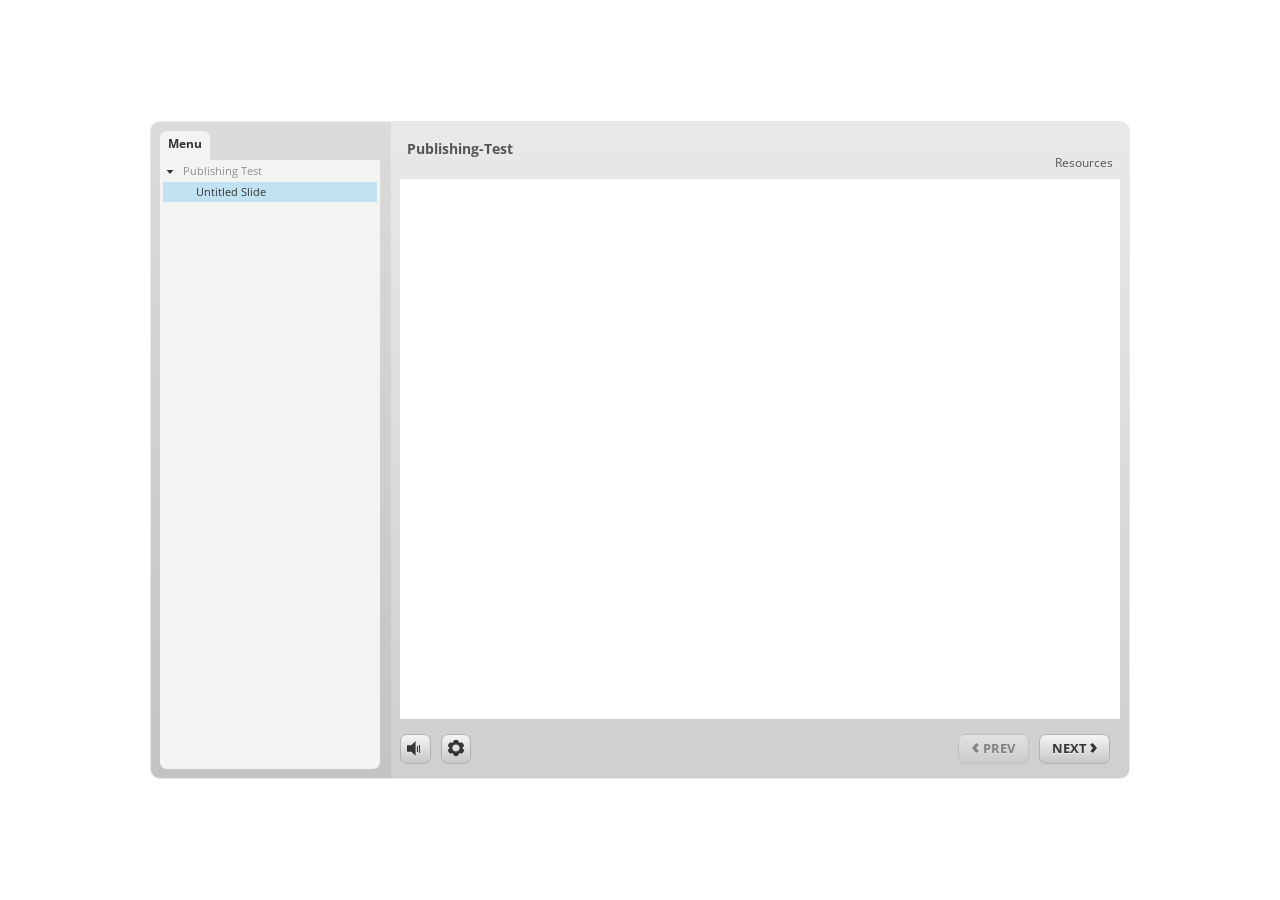
==== web-demo/publishing-test/story.html @ 71898a61 "Add temporary Storyline publishing test" ====
﻿<!doctype html>
<html lang="en-US">
<head>
  <meta charset="utf-8">
  <!-- Created using Storyline 3 - http://www.articulate.com  -->
  <!-- version: 3.20.30234.0 -->
  <title>Publishing-Test</title>
  <meta http-equiv="x-ua-compatible" content="IE=edge"/>
  <meta name="viewport" content="width=device-width,initial-scale=1,user-scalable=no,shrink-to-fit=no,minimal-ui"/>
  <meta name="apple-mobile-web-app-capable" content="yes"/>
  <style>
    html, body { height: 100%; padding: 0; margin: 0 }
    #app { height: 100%; width: 100%; }
  </style>

  <script>
    window.DS = {};
    window.globals = {
      DATA_PATH_BASE: '',
      HAS_FRAME: true,
      HAS_SLIDE: true,

      lmsPresent: false,
      tinCanPresent: false,
      cmi5Present: false,
      aoSupport: false,
      scale: 'noscale',
      captureRc: false,
      browserSize: 'optimal',
      bgColor: '#FFFFFF',
      features: '',
      themeName: 'classic',
      preloaderColor: '#FFFFFF',
      suppressAnalytics: false,
      productChannel: 'perpetual',
      publishSource: 'storyline',
      aid: '',
      cid: 'e07ece40-6b4d-485a-a3d0-85ad38a0e49c',
      playerVersion: '3.20.30234.0',
      publishTimestamp: '2026-10-28T11:20:28.9963223Z',
      maxIosVideoElements: 10,
      connectionSettings: { },

      
      parseParams: function(qs) {
        if (window.globals.parsedParams != null) {
          return window.globals.parsedParams;
        }
        qs = (qs || window.location.search.substr(1)).split('+').join(' ');
        var params = {},
            tokens,
            re = /[?&]?([^=]+)=([^&]*)/g;

        while (tokens = re.exec(qs)) {
          params[decodeURIComponent(tokens[1]).trim()] =
            decodeURIComponent(tokens[2]).trim();
        }
        window.globals.parsedParams = params;
        return params;
      }

    };
  </script>
  <script>
    var isIe11 = ('ActiveXObject' in window || window.MSBlobBuilder != null)
      && window.msCrypto != null && !window.ActiveXObject;
    if (isIe11) {
      window.globals.unsupportedBrowser = true;
      document.write(atob('[base64]'));
    }
  </script>
  
  <script>window.THREE = { };</script>
  
</head>
<body style="background: #FFFFFF" class="cs-HTML theme-classic">
  <!-- 360 -->
  <script>!function(){var e,i=/iPhone/i,o=/iPod/i,n=/iPad/i,t=/\biOS-universal(?:.+)Mac\b/i,r=/\bAndroid(?:.+)Mobile\b/i,a=/Android/i,d=/(?:SD4930UR|\bSilk(?:.+)Mobile\b)/i,p=/Silk/i,l=/Windows Phone/i,u=/\bWindows(?:.+)ARM\b/i,b=/BlackBerry/i,s=/BB10/i,c=/Opera Mini/i,f=/\b(CriOS|Chrome)(?:.+)Mobile/i,h=/Mobile(?:.+)Firefox\b/i,v=function(e){return void 0!==e&&"MacIntel"===e.platform&&"number"==typeof e.maxTouchPoints&&e.maxTouchPoints>1&&"undefined"==typeof MSStream};e=function(e){var m={userAgent:"",platform:"",maxTouchPoints:0};e||"undefined"==typeof navigator?"string"==typeof e?m.userAgent=e:e&&e.userAgent&&(m={userAgent:e.userAgent,platform:e.platform,maxTouchPoints:e.maxTouchPoints||0}):m={userAgent:navigator.userAgent,platform:navigator.platform,maxTouchPoints:navigator.maxTouchPoints||0};var g=m.userAgent,y=g.split("[FBAN");void 0!==y[1]&&(g=y[0]),void 0!==(y=g.split("Twitter"))[1]&&(g=y[0]);var A=function(e){return function(i){return i.test(e)}}(g),w={apple:{phone:A(i)&&!A(l),ipod:A(o),tablet:!A(i)&&(A(n)||v(m))&&!A(l),universal:A(t),device:(A(i)||A(o)||A(n)||A(t)||v(m))&&!A(l)},amazon:{phone:A(d),tablet:!A(d)&&A(p),device:A(d)||A(p)},android:{phone:!A(l)&&A(d)||!A(l)&&A(r),tablet:!A(l)&&!A(d)&&!A(r)&&(A(p)||A(a)),device:!A(l)&&(A(d)||A(p)||A(r)||A(a))||A(/\bokhttp\b/i)},windows:{phone:A(l),tablet:A(u),device:A(l)||A(u)},other:{blackberry:A(b),blackberry10:A(s),opera:A(c),firefox:A(h),chrome:A(f),device:A(b)||A(s)||A(c)||A(h)||A(f)},any:!1,phone:!1,tablet:!1};return w.any=w.apple.device||w.android.device||w.windows.device||w.other.device,w.phone=w.apple.phone||w.android.phone||w.windows.phone,w.tablet=w.apple.tablet||w.android.tablet||w.windows.tablet,w}(),"object"==typeof exports&&"undefined"!=typeof module?module.exports=e:"function"==typeof define&&define.amd?define((function(){return e})):this.isMobile=e}();
    window.isMobile.apple.tablet = window.isMobile.apple.tablet ||
      (navigator.platform === 'MacIntel' && navigator.maxTouchPoints > 1);
    window.isMobile.apple.device = window.isMobile.apple.device || window.isMobile.apple.tablet;
    window.isMobile.tablet = window.isMobile.tablet || window.isMobile.apple.tablet;
    window.isMobile.any = window.isMobile.any || window.isMobile.apple.tablet;
  </script>

  <div id="focus-sink" tabindex="-1"></div>

  <div id="preso"></div>
  <script>
    (function() {

      var classTypes = [ 'desktop', 'mobile', 'phone', 'tablet' ];

      var addDeviceClasses = function(prefix, testObj) {
        var curr, i;
        for (i = 0; i < classTypes.length; i++) {
          curr = classTypes[i];
          if (testObj[curr]) {
            document.body.classList.add(prefix + curr);
          }
        }
      };

      var params = window.globals.parseParams(),
          isDevicePreview = params.devicepreview === '1',
          isPhoneOverride = params.deviceType === 'phone' || (isDevicePreview && params.phone == '1'),
          isTabletOverride = (params.deviceType === 'tablet' || isDevicePreview) && !isPhoneOverride,
          isMobileOverride = isPhoneOverride || isTabletOverride;

      var deviceView = {
        desktop: !window.isMobile.any && !isMobileOverride,
        mobile: window.isMobile.any || isMobileOverride,
        phone: isPhoneOverride || (window.isMobile.phone && !isTabletOverride),
        tablet: isTabletOverride || window.isMobile.tablet
      };

      window.globals.deviceView = deviceView;
      window.isMobile.desktop = !window.isMobile.any;
      window.isMobile.mobile = window.isMobile.any;

      addDeviceClasses('view-', deviceView);

    })();
  </script>
  
  <script src='story_content/user.js' type=text/javascript></script>
  <div class="slide-loader"></div>

  <script>
    if (window.globals.deviceView.isMobile) { var doc = document, loader = doc.body.querySelector('.slide-loader'); [ 1, 2, 3 ].forEach(function(n) { var d = doc.createElement('div'); d.style.backgroundColor = window.globals.preloaderColor; d.classList.add('mobile-loader-dot'); d.classList.add('dot' + n); loader.appendChild(d); }); }
  </script>

  <div class="mobile-load-title-overlay" style="display: none">
    <div class="mobile-load-title">Publishing-Test</div>
  </div>

  <div class="mobile-chrome-warning"></div>

  
<style>
  .warn-connection-dialog {
    display: none;
    background: transparent;
    pointer-events: none;
    position: fixed;
    left: 0;
    top: 0;
    width: 100%;
    height: 100%;
    z-index: 999;
  }

  .warn-connection-content {
    border-radius: 4px;
    background: white;
    border: 1px solid #E7E7E7;
    color: #333333;
    box-shadow: 0 2px 4px rgba(0, 0, 0, 0.25);
    transition: all 150ms ease-out;
    position: absolute;
    white-space: nowrap;
  }

  .view-phone.is-landscape .warn-connection-content {
    left: 23px;
    bottom: 23px;
  }

  .view-tablet.is-landscape .warn-connection-content {
    left: 50%;
    top: 20px;
    transform: translateX(-50%);
  }

  .is-portrait .warn-connection-content {
    transform: translate(-50%, calc(-100% - 15px));
  }

  .warn-connection-content p {
    display: inline-block;
    margin: 0 8px 0 0;
    line-height: 33px;
    font-size: 11px;
  }

  .warn-connection-content svg {
    position: relative;
    vertical-align: middle;
    margin: 0 2px 2px 8px;
  }

  .view-desktop .warn-connection-content {
    left: 1.5em;
    bottom: 1.5em;
  }

  .view-desktop .warn-connection-content p {
    font-size: 1.1em;
  }

  .is-offline .warn-connection-dialog {
    display: block;
  }

  .is-offline .cs-panel * {
    pointer-events: none !important;
  }

  .is-offline .cs-panel {
    pointer-events: all !important;
  }

  .is-offline #nav-controls * {
    pointer-events: none !important;
  }

  .is-offline #nav-controls {
    pointer-events: all !important;
  }
</style>

<div class="warn-connection-dialog">
  <div class="warn-connection-content">
    <svg width="17" height="15" viewBox="0 0 17 15" xmlns="http://www.w3.org/2000/svg">
      <path fill="#8F0000" stroke="white" d="M16.07,12.98 L15.88,12.23 L9.51,1.21 C8.97,0.26,7.6,0.26,7.06,1.21 L0.69,12.23 C0.15,13.16,0.81,14.36,1.91,14.36 H14.65 C15.47,14.36,16.05,13.7,16.07,12.98 Z"/>
      <path fill="white" stroke="white" d="M8.58,5.5 C8.35,5.28,8.5,5.35,8.21,5.32 C8.09,5.35,7.97,5.49,7.96,5.67 C7.97,5.79,7.98,5.92,7.98,6.04 L7.98,6.04 C7.99,6.17,8,6.31,8.01,6.43 L8.01,6.44 C8.03,6.92,8.06,7.41,8.09,7.9 L8.09,7.9 C8.12,8.39,8.14,8.88,8.17,9.37 C8.17,9.39,8.18,9.42,8.2,9.44 C8.23,9.46,8.25,9.47,8.28,9.47 C8.31,9.47,8.34,9.46,8.35,9.44 C8.37,9.43,8.38,9.4,8.39,9.35 L8.39,9.34 C8.39,9.24,8.4,9.15,8.4,9.05 L8.4,9.05 C8.41,8.96,8.41,8.86,8.42,8.75 C8.43,8.44,8.45,8.12,8.47,7.81 L8.47,7.81 C8.49,7.49,8.51,7.18,8.53,6.87 C8.55,6.46,8.56,6.05,8.59,5.64 L8.6,5.62 C8.6,5.57,8.59,5.53,8.58,5.5 L8.21,5.32 Z"/>
      <circle fill="white" stroke="white" cx="8.3" cy="11.35" r="0.3"/>
    </svg>
    <p>You are offline. Trying to reconnect...</p>
  </div>
</div>

<script>
  (function() {
    window.DS.connection = {
      warningShown: false,
      assets: {},
      loadingAssetGroup: false,
      retryDelay: 500
    };

    // @TODO this is POC code and can be cleaned up a bit more if we move forward
    // with the feature



    // The `window.globals.features` variable must be set in `webpack.dev.config` when testing locally - it is not enough
    // to have it in the data - but it must be set there as well.
    var useConnectionMessages = window.AbortController != null &&
      window.location.protocol != 'file:' &&
      window.globals.features.indexOf('ConnectionMessages') != -1;

    window.DS.connection.useConnectionMessages = useConnectionMessages

    var assetCount = 0;
    var checkLoadedId;
    var connectionSettings = window.globals.connectionSettings;

    if (useConnectionMessages && connectionSettings != null) {
      var contentEl = document.querySelector('.warn-connection-content');
      var messageEl = contentEl.querySelector('p')

      if (connectionSettings.useDarkTheme) {
        contentEl.style.borderColor = '#BABBBA';
        contentEl.style.backgroundColor = '#282828';
        contentEl.style.color = '#FFFFFF';
      }

      if (connectionSettings.message != null) {
        messageEl.textContent = window.decodeURIComponent(connectionSettings.message);
      }
    }

    function checkAssetsReady() {
      for (var i in DS.connection.assets) {
        if (!DS.connection.assets[i].success) {
          return false;
        }
      }
      return true;
    }

    function stopAssetGroup() {
      if (!useConnectionMessages) { return; }

      assetCount = 0;

      DS.connection.oldAssetGroup = DS.connection.assets;
      DS.connection.assets = {};
      DS.connection.loadingAssetGroup = false;
      clearInterval(checkLoadedId);
    }

    function startAssetGroup() {
      if (!useConnectionMessages) { return; }
      var ticks = 0;
      clearInterval(checkLoadedId);
      checkLoadedId = setInterval(function() {
        var loaded = 0;
        if (assetCount === 0 && loaded === 0) {
          clearInterval(checkLoadedId);
          return;
        }

        for (var i in DS.connection.assets) {
          if (DS.connection.assets[i].success) {
            loaded++;
          }
        }

        if (assetCount === loaded && checkAssetsReady()) {
          for (var i in DS.connection.assets) {
            if (DS.connection.assets[i].action) {
              DS.connection.assets[i].action();
            }
          }
          hideWarning();
          stopAssetGroup();
        }
      }, 100)
    }

    function requiredAsset(url, action, retry, type) {
      if (!useConnectionMessages) { return; }
      if (DS.connection.assets[url]) { return; }

      DS.connection.assets[url] = {
        success: false, action: action, retry: retry, type: type
      };
      assetCount = Object.keys(DS.connection.assets).length;
      if (!DS.connection.loadingAssetGroup) {
        startAssetGroup();
      }
      DS.connection.loadingAssetGroup = true;
    }

    function assetLoaded(url) {
      if (!useConnectionMessages) { return; }
      if (DS.connection.assets[url]) {
        DS.connection.assets[url].success = true;
      }
    }

    function assetFailed(url) {
      if (!useConnectionMessages) { return; }
      if (!DS.connection.assets[url]) {
        if (/\.js$/.test(url)) {
          setTimeout(function() {
            if (DS.connection.lastSlideLoaded != null) {
              DS.connection.lastSlideLoaded();
            }
          }, DS.connection.retryDelay);
        }
        return;
      }
      if (!DS.connection.warningShown) { showWarning(); }
      if (DS.connection.assets[url].retry) {
        setTimeout(function() {
          if (!DS.connection.assets[url].success) {
            DS.connection.assets[url].retry()
          }
        }, DS.connection.retryDelay);
      }
    }

    function hideWarning() {
      document.body.classList.remove('is-offline');
      DS.connection.warningShown = false;
    }
    DS.connection.hideWarning = hideWarning

    function showWarning(btn) {
      document.body.classList.add('is-offline')
      DS.connection.warningShown = true;
      updateWarningPosition();
    }

    function updateWarningPosition() {
      if (!DS.connection.warningShown) {
        return;
      }

      var isPortrait = document.body.classList.contains('is-portrait');
      var warningEl = document.querySelector('.warn-connection-content');

      if (isPortrait) {
        var slide = document.querySelector('.primary-slide');
        var slideRect = slide.getBoundingClientRect();

        warningEl.style.top = `${slideRect.top}px`
        warningEl.style.left = `${slideRect.left + slideRect.width / 2}px`
      } else {
        warningEl.style.top = null;
        warningEl.style.left = null;
      }

      window.requestAnimationFrame(updateWarningPosition);
    }

    // these will all be noops if the feature flag isn't set in
    // the data and `window.globals.features`
    DS.connection.requiredAsset = requiredAsset;
    DS.connection.assetLoaded = assetLoaded;
    DS.connection.assetFailed = assetFailed;
    DS.connection.stopAssetGroup = stopAssetGroup;
    DS.connection.startAssetGroup = startAssetGroup;
  })();
</script>


  <script>
    
    if (window.autoSpider && window.vInterfaceObject) {
      document.querySelector('.mobile-load-title-overlay').style.display = 'none';
    }
  </script>

  

  <link rel="stylesheet" href="html5/data/css/output.min.css" data-noprefix/>
</body>
<script src="html5/lib/scripts/bootstrapper.min.js"></script>
</html>
---- web-demo/publishing-test/html5/data/css/output.min.css ----
@font-face {
  font-family: 'Open SansBold CharsBoldD6048889';
  src: url('[data-uri]');
  font-style: normal;
  font-weight: normal;
}
@font-face {
  font-family: 'Open Sans Charset1_ 6XV3E5166A4';
  src: url('[data-uri]');
  font-style: normal;
  font-weight: normal;
}
.cs-pxabnsnfns00001100101 .cs-infopanel  {
  box-shadow: 0 1px 0 rgba(184, 184, 184, 1);
  background: rgba(255, 255, 255, 1);
}
.cs-pxabnsnfns00001100101 .cs-infopanel .cs-link {
  color: rgba(124, 34, 128, 1);
}
.cs-pxabnsnfns00001100101 .cs-infopanel .cs-link:hover {
  color: rgba(0, 0, 238, 1);
}
.cs-pxabnsnfns00001100101 .cs-infopanel .cs-name {
  color: rgba(68, 68, 68, 1);
}
.cs-pxabnsnfns00001100101 .cs-infopanel .cs-title {
  color: rgba(153, 153, 153, 1);
}
.cs-pxabnsnfns00001100101 .cs-infopanelpopup  {
  box-shadow: 0 1px 0 rgba(184, 184, 184, 1);
  background: linear-gradient(180deg, rgba(233, 233, 233, 1) 0%, rgba(207, 207, 207, 1) 100%);
}
.cs-pxabnsnfns00001100101 .cs-infopanelpopup .cs-link {
  color: rgba(124, 34, 128, 1);
}
.cs-pxabnsnfns00001100101 .cs-infopanelpopup .cs-link:hover {
  color: rgba(0, 0, 238, 1);
}
.cs-pxabnsnfns00001100101 .cs-infopanelpopup .cs-name {
  color: rgba(68, 68, 68, 1);
}
.cs-pxabnsnfns00001100101 .cs-infopanelpopup .cs-bio {
  color: rgba(153, 153, 153, 1);
}
.cs-pxabnsnfns00001100101 .cs-timer  {
  color: rgba(85, 85, 85, 1);
}
.cs-pxabnsnfns00001100101 .cs-duration stop:first-child {
  stop-color: rgba(0, 215, 255, 1);
}
.cs-pxabnsnfns00001100101 .cs-duration stop:last-child {
  stop-color: rgba(0, 171, 255, 1);
}
.cs-pxabnsnfns00001100101 .cs-elapsed stop:first-child {
  stop-color: rgba(254, 227, 71, 1);
}
.cs-pxabnsnfns00001100101 .cs-elapsed stop:last-child {
  stop-color: rgba(252, 204, 42, 1);
}
.cs-pxabnsnfns00001100101 .cs-timer .cs-pie .cs-innerstroke {
  stroke: rgba(199, 199, 199, 1);
}
.cs-pxabnsnfns00001100101 .cs-timer .cs-pie .cs-innerborder {
  stroke: rgba(255, 255, 255, 1);
}
.cs-pxabnsnfns00001100101 .cs-window  {
  box-shadow: 0 8px 5px rgba(0, 0, 0, 0.2);
  border-color: rgba(234, 234, 234, 1);
  background: rgba(243, 243, 243, 1);
  color: rgba(85, 85, 85, 1);
}
.cs-pxabnsnfns00001100101 .cs-window .cs-diva {
  border-color: rgba(247, 247, 247, 1);
}
.cs-pxabnsnfns00001100101 .cs-window .cs-divb {
  border-color: rgba(211, 211, 211, 1);
}
.cs-pxabnsnfns00001100101 .cs-editor .cs-editor-slide {
  color: rgba(85, 85, 85, 1);
}
.cs-pxabnsnfns00001100101 .cs-editor .cs-editor-html {
  color: rgba(68, 68, 68, 1);
}
.cs-pxabnsnfns00001100101 .cs-editor .cs-editor-button {
  text-shadow: 0 1px 0 rgba(240, 240, 240, 1);
  color: rgba(53, 53, 53, 1);
  border-color: rgba(177, 177, 177, 1);
  background: linear-gradient(180deg, rgba(245, 245, 245, 1) 0%, rgba(199, 199, 199, 1) 100%);
}
.cs-pxabnsnfns00001100101 .cs-editor .cs-editor-button:hover {
  background: linear-gradient(180deg, rgba(242, 242, 242, 1) 0%, rgba(175, 175, 175, 1) 100%);
}
.cs-pxabnsnfns00001100101 .cs-editor .cs-editor-button:active {
  background: linear-gradient(180deg, rgba(199, 199, 199, 1) 0%, rgba(244, 244, 244, 1) 100%);
}
.cs-pxabnsnfns00001100101 .cs-listitem  {
  color: rgba(53, 53, 53, 1);
  border-color: rgba(223, 223, 223, 1);
}
.cs-pxabnsnfns00001100101 .cs-listitem.cs-viewed {
  color: rgba(144, 144, 144, 1);
}
.cs-pxabnsnfns00001100101 .cs-listitem.cs-selected {
  color: rgba(53, 53, 53, 1);
  background: rgba(192, 226, 241, 1);
}
.cs-pxabnsnfns00001100101 .cs-listitem.cs-selected:hover {
  background: rgba(192, 226, 241, 1);
}
.cs-pxabnsnfns00001100101 .cs-listitem.cs-selected.hover {
  background: rgba(192, 226, 241, 1);
}
.cs-pxabnsnfns00001100101 .cs-listitem.cs-selected:focus {
  background: rgba(192, 226, 241, 1);
}
.cs-pxabnsnfns00001100101 .cs-listitem .cs-icon-carrot {
  fill: rgba(53, 53, 53, 1);
}
.cs-pxabnsnfns00001100101 .cs-listitem .cs-icon-carrot .cs-shadow {
  fill: rgba(255, 255, 255, 1);
}
.cs-pxabnsnfns00001100101 .cs-listitem:hover {
  background: rgba(230, 230, 230, 1);
}
.cs-pxabnsnfns00001100101 .cs-listitem.hover {
  background: rgba(230, 230, 230, 1);
}
.cs-pxabnsnfns00001100101 .cs-listitem:focus {
  background: rgba(230, 230, 230, 1);
}
.cs-pxabnsnfns00001100101 .cs-glossary  {
  color: rgba(53, 53, 53, 1);
}
.cs-pxabnsnfns00001100101 .cs-glossary .cs-scrolling-panel {
  background: rgba(231, 231, 231, 1);
}
.cs-pxabnsnfns00001100101 .cs-glossary .cs-term.cs-selected .cs-choice-list-trigger {
  color: rgba(53, 53, 53, 1);
  background: rgba(192, 226, 241, 1);
}
.cs-pxabnsnfns00001100101 .cs-glossary .cs-term.cs-selected .cs-choice-list-trigger:focus {
  color: rgba(53, 53, 53, 1);
  background: rgba(192, 226, 241, 1);
}
.cs-pxabnsnfns00001100101 .cs-glossary .cs-term:hover .cs-choice-list-trigger {
  background: rgba(230, 230, 230, 1);
}
.cs-pxabnsnfns00001100101 .cs-glossary .cs-term.hover .cs-choice-list-trigger {
  background: rgba(230, 230, 230, 1);
}
.cs-pxabnsnfns00001100101 .cs-glossary .cs-term .cs-choice-list-trigger:focus {
  background: rgba(230, 230, 230, 1);
}
.cs-pxabnsnfns00001100101 .cs-glossary .cs-diva {
  border-color: rgba(226, 226, 226, 1);
}
.cs-pxabnsnfns00001100101 .cs-glossary .cs-divb {
  border-color: rgba(226, 226, 226, 1);
}
.cs-pxabnsnfns00001100101 .cs-glossary .cs-divc {
  border-color: rgba(250, 250, 250, 1);
}
.cs-pxabnsnfns00001100101 .cs-glossary .cs-heading {
  color: rgba(68, 68, 68, 1);
}
.cs-pxabnsnfns00001100101 .cs-resource .cs-separator {
  border-color: rgba(224, 224, 224, 1);
}
.cs-pxabnsnfns00001100101 .cs-outline  {
  color: rgba(68, 68, 68, 1);
}
.cs-pxabnsnfns00001100101 .cs-outline .cs-diva {
  border-color: rgba(198, 198, 198, 1);
}
.cs-pxabnsnfns00001100101 .cs-outline .cs-divb {
  border-color: rgba(249, 249, 249, 1);
}
.cs-pxabnsnfns00001100101 .cs-outline .cs-divc {
  border-color: rgba(225, 225, 225, 1);
}
.cs-pxabnsnfns00001100101 .cs-outline .cs-search-filter:hover {
  color: rgba(0, 0, 238, 1);
}
.cs-pxabnsnfns00001100101 .cs-outline .cs-search-filter.hover {
  color: rgba(0, 0, 238, 1);
}
.cs-pxabnsnfns00001100101 .cs-transcript  {
  color: rgba(68, 68, 68, 1);
}
.cs-pxabnsnfns00001100101 .cs-transcript .cs-div {
  border-color: rgba(225, 225, 225, 1);
}
.cs-pxabnsnfns00001100101 .cs-tabs:not(.topmenu-item) {
  color: rgba(85, 85, 85, 1);
}
.cs-pxabnsnfns00001100101 .cs-tabs .cs-inner-button:not(.topmenu-item) {
  text-shadow: 0 1px 0 rgba(240, 240, 240, 1);
}
.cs-pxabnsnfns00001100101 .cs-tabs:hover:not(.topmenu-item) {
  color: rgba(51, 51, 51, 1);
}
.cs-pxabnsnfns00001100101 .cs-tabs.cs-selected {
  background: rgba(243, 243, 243, 1);
  color: rgba(51, 51, 51, 1);
}
.cs-pxabnsnfns00001100101 .cs-seekcontrol  {
  background: linear-gradient(180deg, rgba(245, 245, 245, 1) 0%, rgba(199, 199, 199, 1) 100%);
  border-color: rgba(177, 177, 177, 1);
}
.cs-pxabnsnfns00001100101 .cs-seekcontrol .cs-button:hover .cs-icon {
  fill: rgba(85, 85, 85, 1);
}
.cs-pxabnsnfns00001100101 .cs-seekcontrol .cs-button.hover .cs-icon {
  fill: rgba(85, 85, 85, 1);
}
.cs-pxabnsnfns00001100101 .cs-seekcontrol .cs-button .cs-icon-shadow {
  fill: rgba(240, 240, 240, 1);
}
.cs-pxabnsnfns00001100101 .cs-seekcontrol .cs-button .cs-icon {
  fill: rgba(45, 45, 45, 1);
}
.cs-pxabnsnfns00001100101 .cs-seekcontrol .cs-seek .cs-fill {
  background: rgba(255, 255, 255, 1);
}
.cs-pxabnsnfns00001100101 .cs-seekcontrol .cs-seek {
  background: rgba(231, 231, 231, 1);
  border-color: rgba(184, 184, 184, 1);
}
.cs-pxabnsnfns00001100101 .cs-searchinput .cs-input {
  color: rgba(138, 138, 138, 1);
  border-color: rgba(173, 173, 173, 1);
  background: rgba(223, 223, 223, 1);
}
.cs-pxabnsnfns00001100101 .cs-searchinput .cs-input:focus {
  color: rgba(51, 51, 51, 1);
  background: rgba(250, 250, 250, 1);
}
.cs-pxabnsnfns00001100101 .cs-searchinput .cs-input:hover {
  box-shadow: inset 0 0 1px 0 rgba(107, 248, 255, 1);
}
.cs-pxabnsnfns00001100101 .cs-searchinput .cs-input.hover {
  box-shadow: inset 0 0 1px 0 rgba(107, 248, 255, 1);
}
.cs-pxabnsnfns00001100101 .cs-searchinput .cs-button .cs-icon {
  fill: rgba(138, 138, 138, 1);
}
.cs-pxabnsnfns00001100101 .cs-searchinput .cs-button:hover {
  fill: linear-gradient(180deg, rgba(245, 245, 245, 1) 0%, rgba(199, 199, 199, 1) 100%);
}
.cs-pxabnsnfns00001100101 .cs-searchinput .cs-button.hover {
  fill: linear-gradient(180deg, rgba(245, 245, 245, 1) 0%, rgba(199, 199, 199, 1) 100%);
}
.cs-pxabnsnfns00001100101 .cs-menu  {
  box-shadow: 0 1px 0 rgba(184, 184, 184, 1);
  background: rgba(243, 243, 243, 1);
}
.cs-pxabnsnfns00001100101 .cs-topmenu-item.active .cs-tab {
  background: rgba(243, 243, 243, 1);
}
.cs-pxabnsnfns00001100101 .cs-logo  {
  box-shadow: 0 1px 0 rgba(184, 184, 184, 1);
  background: rgba(255, 255, 255, 1);
}
.cs-pxabnsnfns00001100101 .cs-checkbox  {
  color: rgba(68, 68, 68, 1);
}
.cs-pxabnsnfns00001100101 .cs-checkbox:hover {
  border-color: rgba(107, 248, 255, 1);
}
.cs-pxabnsnfns00001100101 .cs-checkbox.hover {
  border-color: rgba(107, 248, 255, 1);
}
.cs-pxabnsnfns00001100101 .cs-checkbox .cs-box {
  color: rgba(255, 255, 255, 1);
  border-color: rgba(184, 184, 184, 1);
}
.cs-pxabnsnfns00001100101 .cs-checkbox .cs-box:checked::after {
  color: rgba(51, 204, 0, 1);
}
.cs-pxabnsnfns00001100101 .cs-checkbox .cs-box.checked.after {
  color: rgba(51, 204, 0, 1);
}
.cs-pxabnsnfns00001100101 .cs-button  {
  text-shadow: 0 1px 0 rgba(240, 240, 240, 1);
  color: rgba(53, 53, 53, 1);
  border-color: rgba(177, 177, 177, 1);
  background: linear-gradient(180deg, rgba(245, 245, 245, 1) 0%, rgba(199, 199, 199, 1) 100%);
  box-shadow: 0 1px 0 rgba(207, 207, 207, 1);
}
.cs-pxabnsnfns00001100101 .cs-button .cs-icon {
  fill: rgba(53, 53, 53, 1);
}
.cs-pxabnsnfns00001100101 .cs-button .cs-icon-shadow {
  fill: rgba(240, 240, 240, 1);
}
.cs-pxabnsnfns00001100101 .cs-button:hover {
  background: linear-gradient(180deg, rgba(242, 242, 242, 1) 0%, rgba(175, 175, 175, 1) 100%);
}
.cs-pxabnsnfns00001100101 .cs-button.hover {
  background: linear-gradient(180deg, rgba(242, 242, 242, 1) 0%, rgba(175, 175, 175, 1) 100%);
}
.cs-pxabnsnfns00001100101 .cs-button:active {
  background: linear-gradient(180deg, rgba(199, 199, 199, 1) 0%, rgba(244, 244, 244, 1) 100%);
}
.cs-pxabnsnfns00001100101 .cs-button.cs-disabled:hover {
  background: linear-gradient(180deg, rgba(245, 245, 245, 1) 0%, rgba(199, 199, 199, 1) 100%);
}
.cs-pxabnsnfns00001100101 .cs-button.cs-disabled.hover {
  background: linear-gradient(180deg, rgba(245, 245, 245, 1) 0%, rgba(199, 199, 199, 1) 100%);
}
.cs-pxabnsnfns00001100101 .cs-button.cs-disabled:active {
  background: linear-gradient(180deg, rgba(245, 245, 245, 1) 0%, rgba(199, 199, 199, 1) 100%);
}
.cs-pxabnsnfns00001100101 .cs-button.cs-volume:hover {
  background: linear-gradient(180deg, rgba(245, 245, 245, 1) 0%, rgba(199, 199, 199, 1) 100%);
}
.cs-pxabnsnfns00001100101 .cs-button.cs-volume.hover {
  background: linear-gradient(180deg, rgba(245, 245, 245, 1) 0%, rgba(199, 199, 199, 1) 100%);
}
.cs-pxabnsnfns00001100101 .cs-button.cs-volume:active {
  background: linear-gradient(180deg, rgba(245, 245, 245, 1) 0%, rgba(199, 199, 199, 1) 100%);
}
.cs-pxabnsnfns00001100101.cs-base  {
  color: rgba(85, 85, 85, 1);
  border-color: rgba(233, 233, 233, 1);
  background: linear-gradient(180deg, rgba(233, 233, 233, 1) 0%, rgba(207, 207, 207, 1) 100%);
}
.cs-pxabnsnfns00001100101.cs-base .cs-separator .cs-diva {
  background: rgba(211, 211, 211, 1);
}
.cs-pxabnsnfns00001100101.cs-base .cs-separator .cs-divb {
  background: rgba(247, 247, 247, 1);
}
.cs-pxabnsnfns00001100101.cs-base .cs-topmenu-item.active .cs-tab {
  border-color: rgba(211, 211, 211, 1);
}
.cs-pxabnsnfns00001100101.cs-base .cs-topmenu-item.active .cs-panel {
  border-color: rgba(211, 211, 211, 1);
}
.cs-pxabnsnfns00001100101.cs-base .cs-left {
  background: linear-gradient(180deg, rgba(219, 219, 219, 1) 0%, rgba(195, 195, 195, 1) 100%);
}
.cs-pxabnsnfns00001100101.cs-base .cs-area-primary .cs-slide-container {
  background: linear-gradient(180deg, rgba(233, 233, 233, 1) 0%, rgba(207, 207, 207, 1) 100%);
}
.cs-pxabnsnfns00001100101 .cs-volume::-moz-range-thumb {
  border-color: rgba(165, 165, 165, 1);
  box-shadow: inset 0 0 1px 0 rgba(212, 212, 212, 1);
  background: rgba(200, 200, 200, 1);
}
.cs-pxabnsnfns00001100101 .cs-volume::-ms-thumb {
  border-color: rgba(165, 165, 165, 1);
  box-shadow: inset 0 0 1px 0 rgba(212, 212, 212, 1);
  background: rgba(200, 200, 200, 1);
}
.cs-pxabnsnfns00001100101 .cs-volume::-webkit-slider-thumb {
  border-color: rgba(165, 165, 165, 1);
  box-shadow: inset 0 0 1px 0 rgba(212, 212, 212, 1);
  background: rgba(200, 200, 200, 1);
}
.cs-pxabnsnfns00001100101 .cs-volume::-moz-range-track {
  border-color: rgba(242, 242, 242, 1);
  background: linear-gradient(180deg, rgba(188, 188, 188, 1) 0%, rgba(188, 188, 188, 1) 50.196%, rgba(195, 195, 195, 1) 100%);
}
.cs-pxabnsnfns00001100101 .cs-volume::-ms-track {
  border-color: rgba(242, 242, 242, 1);
  background: linear-gradient(180deg, rgba(188, 188, 188, 1) 0%, rgba(188, 188, 188, 1) 50.196%, rgba(195, 195, 195, 1) 100%);
}
.cs-pxabnsnfns00001100101 .cs-volume::-webkit-slider-runnable-track {
  border-color: rgba(242, 242, 242, 1);
  background: linear-gradient(180deg, rgba(188, 188, 188, 1) 0%, rgba(188, 188, 188, 1) 50.196%, rgba(195, 195, 195, 1) 100%);
}
body.show-focus .tab-focus-box {
  border-color: rgba(255, 255, 0, 1);
}
.skipnav {
  border-color: rgba(255, 255, 0, 1);
}
.fn-npnxnanbsnfns00001100101 {
  font-family: 'Open SansD6FFC9F9';
  -webkit-font-variant-ligatures: no-common-ligatures;
  font-variant-ligatures: no-common-ligatures;
}
.fn-pxabnsnfns00001100101 {
  font-family: 'Open SansD6FFC9F9';
  -webkit-font-variant-ligatures: no-common-ligatures;
  font-variant-ligatures: no-common-ligatures;
}
.fn-npxnabnsnfns00001100101 {
  font-family: 'Open SansD6FFC9F9';
  -webkit-font-variant-ligatures: no-common-ligatures;
  font-variant-ligatures: no-common-ligatures;
}
.fn-npnxnanbnsnfns00001100101 {
  font-family: 'Open SansD6FFC9F9';
  -webkit-font-variant-ligatures: no-common-ligatures;
  font-variant-ligatures: no-common-ligatures;
}
.fn-pxabnsnfns00001100100 {
  font-family: 'Open SansD6FFC9F9';
  -webkit-font-variant-ligatures: no-common-ligatures;
  font-variant-ligatures: no-common-ligatures;
}
@font-face {
  font-family: 'Open SansD6FFC9F9';
  src: url('[data-uri]');
  font-style: normal;
  font-weight: bold;
}
@font-face {
  font-family: 'Open SansD6FFC9F9';
  src: url('[data-uri]');
  font-style: normal;
  font-weight: normal;
}
.cs-InvalidPromptSlide .cs-6D8KZh0Vtrc-InvalidPromptSlide-btn0 {
  color: rgba(53, 53, 53, 1);
  border-color: rgba(177, 177, 177, 1);
  background: linear-gradient(180deg, rgba(245, 245, 245, 1) 0%, rgba(199, 199, 199, 1) 100%);
  text-shadow: 0 1px 0 rgba(240, 240, 240, 1);
}
.cs-InvalidPromptSlide .cs-6D8KZh0Vtrc-InvalidPromptSlide-btn0 .cs-html {
  color: rgba(68, 68, 68, 1);
}
.cs-InvalidPromptSlide .cs-6D8KZh0Vtrc-InvalidPromptSlide-btn0 .cs-slide {
  border-color: rgba(85, 85, 85, 1);
}
.cs-InvalidPromptSlide .cs-6D8KZh0Vtrc-InvalidPromptSlide-btn0:hover {
  background: linear-gradient(180deg, rgba(242, 242, 242, 1) 0%, rgba(175, 175, 175, 1) 100%);
}
.cs-InvalidPromptSlide .cs-6D8KZh0Vtrc-InvalidPromptSlide-btn0:active {
  background: linear-gradient(180deg, rgba(199, 199, 199, 1) 0%, rgba(244, 244, 244, 1) 100%);
}
.cs-PrintPromptSlide .cs-6D8KZh0Vtrc-PrintPromptSlide-btn0 {
  color: rgba(53, 53, 53, 1);
  border-color: rgba(177, 177, 177, 1);
  background: linear-gradient(180deg, rgba(245, 245, 245, 1) 0%, rgba(199, 199, 199, 1) 100%);
  text-shadow: 0 1px 0 rgba(240, 240, 240, 1);
}
.cs-PrintPromptSlide .cs-6D8KZh0Vtrc-PrintPromptSlide-btn0 .cs-html {
  color: rgba(68, 68, 68, 1);
}
.cs-PrintPromptSlide .cs-6D8KZh0Vtrc-PrintPromptSlide-btn0 .cs-slide {
  border-color: rgba(85, 85, 85, 1);
}
.cs-PrintPromptSlide .cs-6D8KZh0Vtrc-PrintPromptSlide-btn0:hover {
  background: linear-gradient(180deg, rgba(242, 242, 242, 1) 0%, rgba(175, 175, 175, 1) 100%);
}
.cs-PrintPromptSlide .cs-6D8KZh0Vtrc-PrintPromptSlide-btn0:active {
  background: linear-gradient(180deg, rgba(199, 199, 199, 1) 0%, rgba(244, 244, 244, 1) 100%);
}
.cs-ScrollPromptSlide .cs-6D8KZh0Vtrc-ScrollPromptSlide-btn0 {
  color: rgba(53, 53, 53, 1);
  border-color: rgba(177, 177, 177, 1);
  background: linear-gradient(180deg, rgba(245, 245, 245, 1) 0%, rgba(199, 199, 199, 1) 100%);
  text-shadow: 0 1px 0 rgba(240, 240, 240, 1);
}
.cs-ScrollPromptSlide .cs-6D8KZh0Vtrc-ScrollPromptSlide-btn0 .cs-html {
  color: rgba(68, 68, 68, 1);
}
.cs-ScrollPromptSlide .cs-6D8KZh0Vtrc-ScrollPromptSlide-btn0 .cs-slide {
  border-color: rgba(85, 85, 85, 1);
}
.cs-ScrollPromptSlide .cs-6D8KZh0Vtrc-ScrollPromptSlide-btn0:hover {
  background: linear-gradient(180deg, rgba(242, 242, 242, 1) 0%, rgba(175, 175, 175, 1) 100%);
}
.cs-ScrollPromptSlide .cs-6D8KZh0Vtrc-ScrollPromptSlide-btn0:active {
  background: linear-gradient(180deg, rgba(199, 199, 199, 1) 0%, rgba(244, 244, 244, 1) 100%);
}
.cs-ResumePromptSlide .cs-6D8KZh0Vtrc-ResumePromptSlide-btn0 {
  color: rgba(53, 53, 53, 1);
  border-color: rgba(177, 177, 177, 1);
  background: linear-gradient(180deg, rgba(245, 245, 245, 1) 0%, rgba(199, 199, 199, 1) 100%);
  text-shadow: 0 1px 0 rgba(240, 240, 240, 1);
}
.cs-ResumePromptSlide .cs-6D8KZh0Vtrc-ResumePromptSlide-btn0 .cs-html {
  color: rgba(68, 68, 68, 1);
}
.cs-ResumePromptSlide .cs-6D8KZh0Vtrc-ResumePromptSlide-btn0 .cs-slide {
  border-color: rgba(85, 85, 85, 1);
}
.cs-ResumePromptSlide .cs-6D8KZh0Vtrc-ResumePromptSlide-btn0:hover {
  background: linear-gradient(180deg, rgba(242, 242, 242, 1) 0%, rgba(175, 175, 175, 1) 100%);
}
.cs-ResumePromptSlide .cs-6D8KZh0Vtrc-ResumePromptSlide-btn0:active {
  background: linear-gradient(180deg, rgba(199, 199, 199, 1) 0%, rgba(244, 244, 244, 1) 100%);
}
.cs-ResumePromptSlide .cs-6D8KZh0Vtrc-ResumePromptSlide-btn1 {
  color: rgba(53, 53, 53, 1);
  border-color: rgba(177, 177, 177, 1);
  background: linear-gradient(180deg, rgba(245, 245, 245, 1) 0%, rgba(199, 199, 199, 1) 100%);
  text-shadow: 0 1px 0 rgba(240, 240, 240, 1);
}
.cs-ResumePromptSlide .cs-6D8KZh0Vtrc-ResumePromptSlide-btn1 .cs-html {
  color: rgba(68, 68, 68, 1);
}
.cs-ResumePromptSlide .cs-6D8KZh0Vtrc-ResumePromptSlide-btn1 .cs-slide {
  border-color: rgba(85, 85, 85, 1);
}
.cs-ResumePromptSlide .cs-6D8KZh0Vtrc-ResumePromptSlide-btn1:hover {
  background: linear-gradient(180deg, rgba(242, 242, 242, 1) 0%, rgba(175, 175, 175, 1) 100%);
}
.cs-ResumePromptSlide .cs-6D8KZh0Vtrc-ResumePromptSlide-btn1:active {
  background: linear-gradient(180deg, rgba(199, 199, 199, 1) 0%, rgba(244, 244, 244, 1) 100%);
}
.cs-ExternalInterfaceErrorSlide .cs-buttonOK {
  color: rgba(53, 53, 53, 1);
  border-color: rgba(177, 177, 177, 1);
  background: linear-gradient(180deg, rgba(245, 245, 245, 1) 0%, rgba(199, 199, 199, 1) 100%);
  text-shadow: 0 1px 0 rgba(240, 240, 240, 1);
}
.cs-ExternalInterfaceErrorSlide .cs-buttonOK .cs-html {
  color: rgba(68, 68, 68, 1);
}
.cs-ExternalInterfaceErrorSlide .cs-buttonOK .cs-slide {
  border-color: rgba(85, 85, 85, 1);
}
.cs-ExternalInterfaceErrorSlide .cs-buttonOK:hover {
  background: linear-gradient(180deg, rgba(242, 242, 242, 1) 0%, rgba(175, 175, 175, 1) 100%);
}
.cs-ExternalInterfaceErrorSlide .cs-buttonOK:active {
  background: linear-gradient(180deg, rgba(199, 199, 199, 1) 0%, rgba(244, 244, 244, 1) 100%);
}
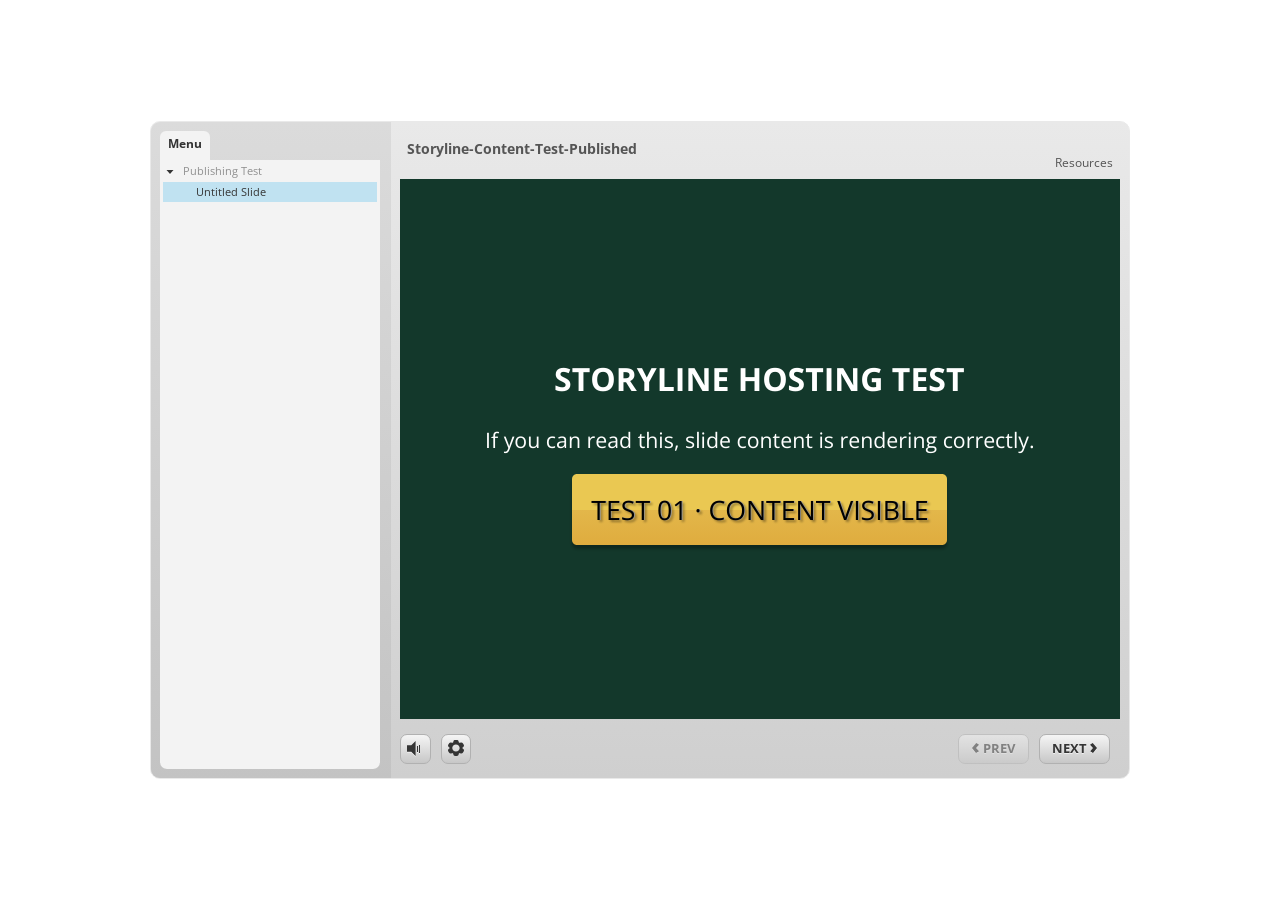
==== commit d63a1b6e: "Update Storyline content rendering test" ====
--- a/web-demo/publishing-test/story.html
+++ b/web-demo/publishing-test/story.html
@@ -4,7 +4,7 @@
   <meta charset="utf-8">
   <!-- Created using Storyline 3 - http://www.articulate.com  -->
   <!-- version: 3.20.30234.0 -->
-  <title>Publishing-Test</title>
+  <title>Storyline-Content-Test-Published</title>
   <meta http-equiv="x-ua-compatible" content="IE=edge"/>
   <meta name="viewport" content="width=device-width,initial-scale=1,user-scalable=no,shrink-to-fit=no,minimal-ui"/>
   <meta name="apple-mobile-web-app-capable" content="yes"/>
@@ -35,9 +35,9 @@
       productChannel: 'perpetual',
       publishSource: 'storyline',
       aid: '',
-      cid: 'e07ece40-6b4d-485a-a3d0-85ad38a0e49c',
+      cid: '87d62357-81c3-4df9-86a6-d7e717813663',
       playerVersion: '3.20.30234.0',
-      publishTimestamp: '2026-10-28T11:20:28.9963223Z',
+      publishTimestamp: '2026-10-29T05:20:17.7855481Z',
       maxIosVideoElements: 10,
       connectionSettings: { },
 
@@ -131,7 +131,7 @@
   </script>
 
   <div class="mobile-load-title-overlay" style="display: none">
-    <div class="mobile-load-title">Publishing-Test</div>
+    <div class="mobile-load-title">Storyline-Content-Test-Published</div>
   </div>
 
   <div class="mobile-chrome-warning"></div>
--- a/web-demo/publishing-test/html5/data/css/output.min.css
+++ b/web-demo/publishing-test/html5/data/css/output.min.css
@@ -1,12 +1,24 @@
 @font-face {
-  font-family: 'Open SansBold CharsBoldD6048889';
-  src: url('[data-uri]');
+  font-family: 'Open SansBold CharsBoldF5308448';
+  src: url('[data-uri]');
   font-style: normal;
   font-weight: normal;
 }
 @font-face {
-  font-family: 'Open Sans Charset1_ 6XV3E5166A4';
-  src: url('[data-uri]');
+  font-family: 'Open Sans Charset1_ 64B1FD80E97';
+  src: url('[data-uri]');
+  font-style: normal;
+  font-weight: normal;
+}
+@font-face {
+  font-family: 'Open Sans Charset0_v9TY33EDE6F2';
+  src: url('[data-uri]');
+  font-style: normal;
+  font-weight: normal;
+}
+@font-face {
+  font-family: 'Open SansBold CharsBoldE47A47C6';
+  src: url('[data-uri]');
   font-style: normal;
   font-weight: normal;
 }
@@ -413,94 +425,94 @@
   font-style: normal;
   font-weight: normal;
 }
-.cs-InvalidPromptSlide .cs-6D8KZh0Vtrc-InvalidPromptSlide-btn0 {
-  color: rgba(53, 53, 53, 1);
-  border-color: rgba(177, 177, 177, 1);
-  background: linear-gradient(180deg, rgba(245, 245, 245, 1) 0%, rgba(199, 199, 199, 1) 100%);
-  text-shadow: 0 1px 0 rgba(240, 240, 240, 1);
-}
-.cs-InvalidPromptSlide .cs-6D8KZh0Vtrc-InvalidPromptSlide-btn0 .cs-html {
-  color: rgba(68, 68, 68, 1);
-}
-.cs-InvalidPromptSlide .cs-6D8KZh0Vtrc-InvalidPromptSlide-btn0 .cs-slide {
+.cs-InvalidPromptSlide .cs-6h3XiepmVuR-InvalidPromptSlide-btn0 {
+  color: rgba(53, 53, 53, 1);
+  border-color: rgba(177, 177, 177, 1);
+  background: linear-gradient(180deg, rgba(245, 245, 245, 1) 0%, rgba(199, 199, 199, 1) 100%);
+  text-shadow: 0 1px 0 rgba(240, 240, 240, 1);
+}
+.cs-InvalidPromptSlide .cs-6h3XiepmVuR-InvalidPromptSlide-btn0 .cs-html {
+  color: rgba(68, 68, 68, 1);
+}
+.cs-InvalidPromptSlide .cs-6h3XiepmVuR-InvalidPromptSlide-btn0 .cs-slide {
   border-color: rgba(85, 85, 85, 1);
 }
-.cs-InvalidPromptSlide .cs-6D8KZh0Vtrc-InvalidPromptSlide-btn0:hover {
-  background: linear-gradient(180deg, rgba(242, 242, 242, 1) 0%, rgba(175, 175, 175, 1) 100%);
-}
-.cs-InvalidPromptSlide .cs-6D8KZh0Vtrc-InvalidPromptSlide-btn0:active {
-  background: linear-gradient(180deg, rgba(199, 199, 199, 1) 0%, rgba(244, 244, 244, 1) 100%);
-}
-.cs-PrintPromptSlide .cs-6D8KZh0Vtrc-PrintPromptSlide-btn0 {
-  color: rgba(53, 53, 53, 1);
-  border-color: rgba(177, 177, 177, 1);
-  background: linear-gradient(180deg, rgba(245, 245, 245, 1) 0%, rgba(199, 199, 199, 1) 100%);
-  text-shadow: 0 1px 0 rgba(240, 240, 240, 1);
-}
-.cs-PrintPromptSlide .cs-6D8KZh0Vtrc-PrintPromptSlide-btn0 .cs-html {
-  color: rgba(68, 68, 68, 1);
-}
-.cs-PrintPromptSlide .cs-6D8KZh0Vtrc-PrintPromptSlide-btn0 .cs-slide {
+.cs-InvalidPromptSlide .cs-6h3XiepmVuR-InvalidPromptSlide-btn0:hover {
+  background: linear-gradient(180deg, rgba(242, 242, 242, 1) 0%, rgba(175, 175, 175, 1) 100%);
+}
+.cs-InvalidPromptSlide .cs-6h3XiepmVuR-InvalidPromptSlide-btn0:active {
+  background: linear-gradient(180deg, rgba(199, 199, 199, 1) 0%, rgba(244, 244, 244, 1) 100%);
+}
+.cs-PrintPromptSlide .cs-6h3XiepmVuR-PrintPromptSlide-btn0 {
+  color: rgba(53, 53, 53, 1);
+  border-color: rgba(177, 177, 177, 1);
+  background: linear-gradient(180deg, rgba(245, 245, 245, 1) 0%, rgba(199, 199, 199, 1) 100%);
+  text-shadow: 0 1px 0 rgba(240, 240, 240, 1);
+}
+.cs-PrintPromptSlide .cs-6h3XiepmVuR-PrintPromptSlide-btn0 .cs-html {
+  color: rgba(68, 68, 68, 1);
+}
+.cs-PrintPromptSlide .cs-6h3XiepmVuR-PrintPromptSlide-btn0 .cs-slide {
   border-color: rgba(85, 85, 85, 1);
 }
-.cs-PrintPromptSlide .cs-6D8KZh0Vtrc-PrintPromptSlide-btn0:hover {
-  background: linear-gradient(180deg, rgba(242, 242, 242, 1) 0%, rgba(175, 175, 175, 1) 100%);
-}
-.cs-PrintPromptSlide .cs-6D8KZh0Vtrc-PrintPromptSlide-btn0:active {
-  background: linear-gradient(180deg, rgba(199, 199, 199, 1) 0%, rgba(244, 244, 244, 1) 100%);
-}
-.cs-ScrollPromptSlide .cs-6D8KZh0Vtrc-ScrollPromptSlide-btn0 {
-  color: rgba(53, 53, 53, 1);
-  border-color: rgba(177, 177, 177, 1);
-  background: linear-gradient(180deg, rgba(245, 245, 245, 1) 0%, rgba(199, 199, 199, 1) 100%);
-  text-shadow: 0 1px 0 rgba(240, 240, 240, 1);
-}
-.cs-ScrollPromptSlide .cs-6D8KZh0Vtrc-ScrollPromptSlide-btn0 .cs-html {
-  color: rgba(68, 68, 68, 1);
-}
-.cs-ScrollPromptSlide .cs-6D8KZh0Vtrc-ScrollPromptSlide-btn0 .cs-slide {
+.cs-PrintPromptSlide .cs-6h3XiepmVuR-PrintPromptSlide-btn0:hover {
+  background: linear-gradient(180deg, rgba(242, 242, 242, 1) 0%, rgba(175, 175, 175, 1) 100%);
+}
+.cs-PrintPromptSlide .cs-6h3XiepmVuR-PrintPromptSlide-btn0:active {
+  background: linear-gradient(180deg, rgba(199, 199, 199, 1) 0%, rgba(244, 244, 244, 1) 100%);
+}
+.cs-ScrollPromptSlide .cs-6h3XiepmVuR-ScrollPromptSlide-btn0 {
+  color: rgba(53, 53, 53, 1);
+  border-color: rgba(177, 177, 177, 1);
+  background: linear-gradient(180deg, rgba(245, 245, 245, 1) 0%, rgba(199, 199, 199, 1) 100%);
+  text-shadow: 0 1px 0 rgba(240, 240, 240, 1);
+}
+.cs-ScrollPromptSlide .cs-6h3XiepmVuR-ScrollPromptSlide-btn0 .cs-html {
+  color: rgba(68, 68, 68, 1);
+}
+.cs-ScrollPromptSlide .cs-6h3XiepmVuR-ScrollPromptSlide-btn0 .cs-slide {
   border-color: rgba(85, 85, 85, 1);
 }
-.cs-ScrollPromptSlide .cs-6D8KZh0Vtrc-ScrollPromptSlide-btn0:hover {
-  background: linear-gradient(180deg, rgba(242, 242, 242, 1) 0%, rgba(175, 175, 175, 1) 100%);
-}
-.cs-ScrollPromptSlide .cs-6D8KZh0Vtrc-ScrollPromptSlide-btn0:active {
-  background: linear-gradient(180deg, rgba(199, 199, 199, 1) 0%, rgba(244, 244, 244, 1) 100%);
-}
-.cs-ResumePromptSlide .cs-6D8KZh0Vtrc-ResumePromptSlide-btn0 {
-  color: rgba(53, 53, 53, 1);
-  border-color: rgba(177, 177, 177, 1);
-  background: linear-gradient(180deg, rgba(245, 245, 245, 1) 0%, rgba(199, 199, 199, 1) 100%);
-  text-shadow: 0 1px 0 rgba(240, 240, 240, 1);
-}
-.cs-ResumePromptSlide .cs-6D8KZh0Vtrc-ResumePromptSlide-btn0 .cs-html {
-  color: rgba(68, 68, 68, 1);
-}
-.cs-ResumePromptSlide .cs-6D8KZh0Vtrc-ResumePromptSlide-btn0 .cs-slide {
+.cs-ScrollPromptSlide .cs-6h3XiepmVuR-ScrollPromptSlide-btn0:hover {
+  background: linear-gradient(180deg, rgba(242, 242, 242, 1) 0%, rgba(175, 175, 175, 1) 100%);
+}
+.cs-ScrollPromptSlide .cs-6h3XiepmVuR-ScrollPromptSlide-btn0:active {
+  background: linear-gradient(180deg, rgba(199, 199, 199, 1) 0%, rgba(244, 244, 244, 1) 100%);
+}
+.cs-ResumePromptSlide .cs-6h3XiepmVuR-ResumePromptSlide-btn0 {
+  color: rgba(53, 53, 53, 1);
+  border-color: rgba(177, 177, 177, 1);
+  background: linear-gradient(180deg, rgba(245, 245, 245, 1) 0%, rgba(199, 199, 199, 1) 100%);
+  text-shadow: 0 1px 0 rgba(240, 240, 240, 1);
+}
+.cs-ResumePromptSlide .cs-6h3XiepmVuR-ResumePromptSlide-btn0 .cs-html {
+  color: rgba(68, 68, 68, 1);
+}
+.cs-ResumePromptSlide .cs-6h3XiepmVuR-ResumePromptSlide-btn0 .cs-slide {
   border-color: rgba(85, 85, 85, 1);
 }
-.cs-ResumePromptSlide .cs-6D8KZh0Vtrc-ResumePromptSlide-btn0:hover {
-  background: linear-gradient(180deg, rgba(242, 242, 242, 1) 0%, rgba(175, 175, 175, 1) 100%);
-}
-.cs-ResumePromptSlide .cs-6D8KZh0Vtrc-ResumePromptSlide-btn0:active {
-  background: linear-gradient(180deg, rgba(199, 199, 199, 1) 0%, rgba(244, 244, 244, 1) 100%);
-}
-.cs-ResumePromptSlide .cs-6D8KZh0Vtrc-ResumePromptSlide-btn1 {
-  color: rgba(53, 53, 53, 1);
-  border-color: rgba(177, 177, 177, 1);
-  background: linear-gradient(180deg, rgba(245, 245, 245, 1) 0%, rgba(199, 199, 199, 1) 100%);
-  text-shadow: 0 1px 0 rgba(240, 240, 240, 1);
-}
-.cs-ResumePromptSlide .cs-6D8KZh0Vtrc-ResumePromptSlide-btn1 .cs-html {
-  color: rgba(68, 68, 68, 1);
-}
-.cs-ResumePromptSlide .cs-6D8KZh0Vtrc-ResumePromptSlide-btn1 .cs-slide {
+.cs-ResumePromptSlide .cs-6h3XiepmVuR-ResumePromptSlide-btn0:hover {
+  background: linear-gradient(180deg, rgba(242, 242, 242, 1) 0%, rgba(175, 175, 175, 1) 100%);
+}
+.cs-ResumePromptSlide .cs-6h3XiepmVuR-ResumePromptSlide-btn0:active {
+  background: linear-gradient(180deg, rgba(199, 199, 199, 1) 0%, rgba(244, 244, 244, 1) 100%);
+}
+.cs-ResumePromptSlide .cs-6h3XiepmVuR-ResumePromptSlide-btn1 {
+  color: rgba(53, 53, 53, 1);
+  border-color: rgba(177, 177, 177, 1);
+  background: linear-gradient(180deg, rgba(245, 245, 245, 1) 0%, rgba(199, 199, 199, 1) 100%);
+  text-shadow: 0 1px 0 rgba(240, 240, 240, 1);
+}
+.cs-ResumePromptSlide .cs-6h3XiepmVuR-ResumePromptSlide-btn1 .cs-html {
+  color: rgba(68, 68, 68, 1);
+}
+.cs-ResumePromptSlide .cs-6h3XiepmVuR-ResumePromptSlide-btn1 .cs-slide {
   border-color: rgba(85, 85, 85, 1);
 }
-.cs-ResumePromptSlide .cs-6D8KZh0Vtrc-ResumePromptSlide-btn1:hover {
-  background: linear-gradient(180deg, rgba(242, 242, 242, 1) 0%, rgba(175, 175, 175, 1) 100%);
-}
-.cs-ResumePromptSlide .cs-6D8KZh0Vtrc-ResumePromptSlide-btn1:active {
+.cs-ResumePromptSlide .cs-6h3XiepmVuR-ResumePromptSlide-btn1:hover {
+  background: linear-gradient(180deg, rgba(242, 242, 242, 1) 0%, rgba(175, 175, 175, 1) 100%);
+}
+.cs-ResumePromptSlide .cs-6h3XiepmVuR-ResumePromptSlide-btn1:active {
   background: linear-gradient(180deg, rgba(199, 199, 199, 1) 0%, rgba(244, 244, 244, 1) 100%);
 }
 .cs-ExternalInterfaceErrorSlide .cs-buttonOK {
